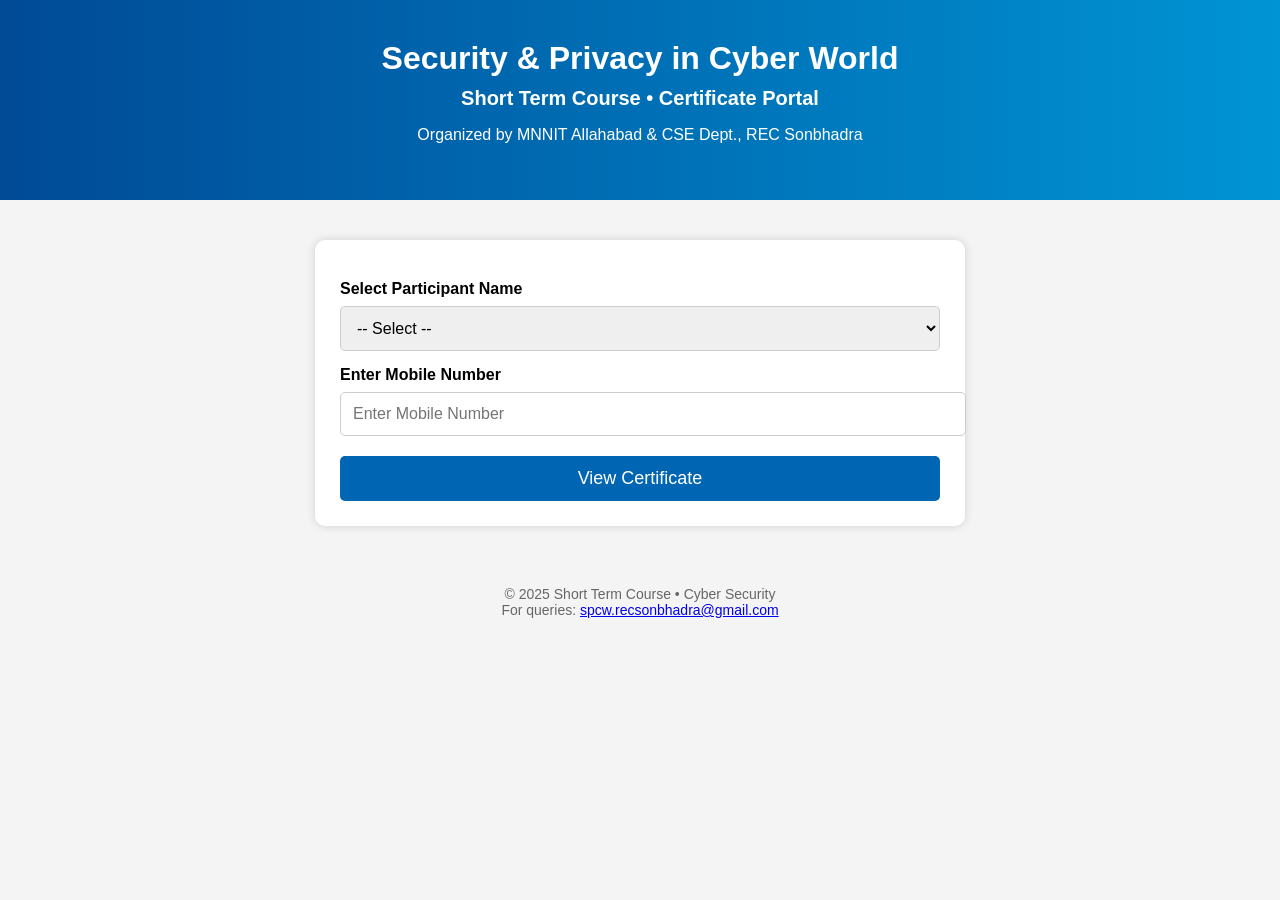
==== index.html @ 75cb882a "security enhanced" ====
<!DOCTYPE html>
<html lang="en">
<head>
  <meta charset="UTF-8" />
  <meta name="viewport" content="width=device-width, initial-scale=1.0" />
  <title>STC Certificate Portal</title>
 <link rel="stylesheet" href="style.css" />
</head>
<body>
  <div class="header">
    <h1>Security & Privacy in Cyber World</h1>
    <h3>Short Term Course • Certificate Portal</h3>
    <p>Organized by MNNIT Allahabad & CSE Dept., REC Sonbhadra</p>
  </div>

  <div class="container">
    <label>Select Participant Name</label>
    <select id="nameDropdown">
      <option value="">-- Select --</option>
    </select>

    <label>Enter Mobile Number</label>
    <input id="phoneInput" type="text" placeholder="Enter Mobile Number" />

    <button onclick="showCertificate()">View Certificate</button>

    <div id="certificateBox"></div>
  </div>

  <div class="footer">
    © 2025 Short Term Course • Cyber Security<br>For queries: <a href="mailto:spcw.recsonbhadra@gmail.com">spcw.recsonbhadra@gmail.com</a>
  </div>

 <script src="script.js"></script>
</body>
</html>
---- style.css ----
body {
      margin: 0;
      font-family: Arial, sans-serif;
      background: #f4f4f4;
    }

    /* Header Inspired by Poster */
    .header {
      background: linear-gradient(to right, #004a96, #0094d4);
      color: white;
      padding: 40px 20px;
      text-align: center;
    }

    .header h1 {
      margin: 0;
      font-size: 32px;
      font-weight: bold;
    }

    .header h3 {
      margin: 10px 0 0;
      font-size: 20px;
    }

    .container {
      max-width: 600px;
      background: white;
      margin: 40px auto;
      padding: 25px;
      border-radius: 10px;
      box-shadow: 0 0 10px rgba(0, 0, 0, 0.15);
    }

    label {
      font-weight: bold;
      display: block;
      margin-top: 15px;
    }

    select, input {
      width: 100%;
      padding: 12px;
      margin-top: 8px;
      border: 1px solid #ccc;
      border-radius: 5px;
      font-size: 16px;
    }

    button {
      width: 100%;
      padding: 12px;
      background: #0066b3;
      color: white;
      border: none;
      margin-top: 20px;
      font-size: 18px;
      cursor: pointer;
      border-radius: 5px;
    }

    button:hover {
      background: #004f8a;
    }

    #certificateBox {
      margin-top: 25px;
      padding: 20px;
      background: #e8f4ff;
      border-left: 5px solid #007acc;
      display: none;
      border-radius: 5px;
    }

    .footer {
      text-align: center;
      padding: 20px;
      font-size: 14px;
      color: #666;
    }
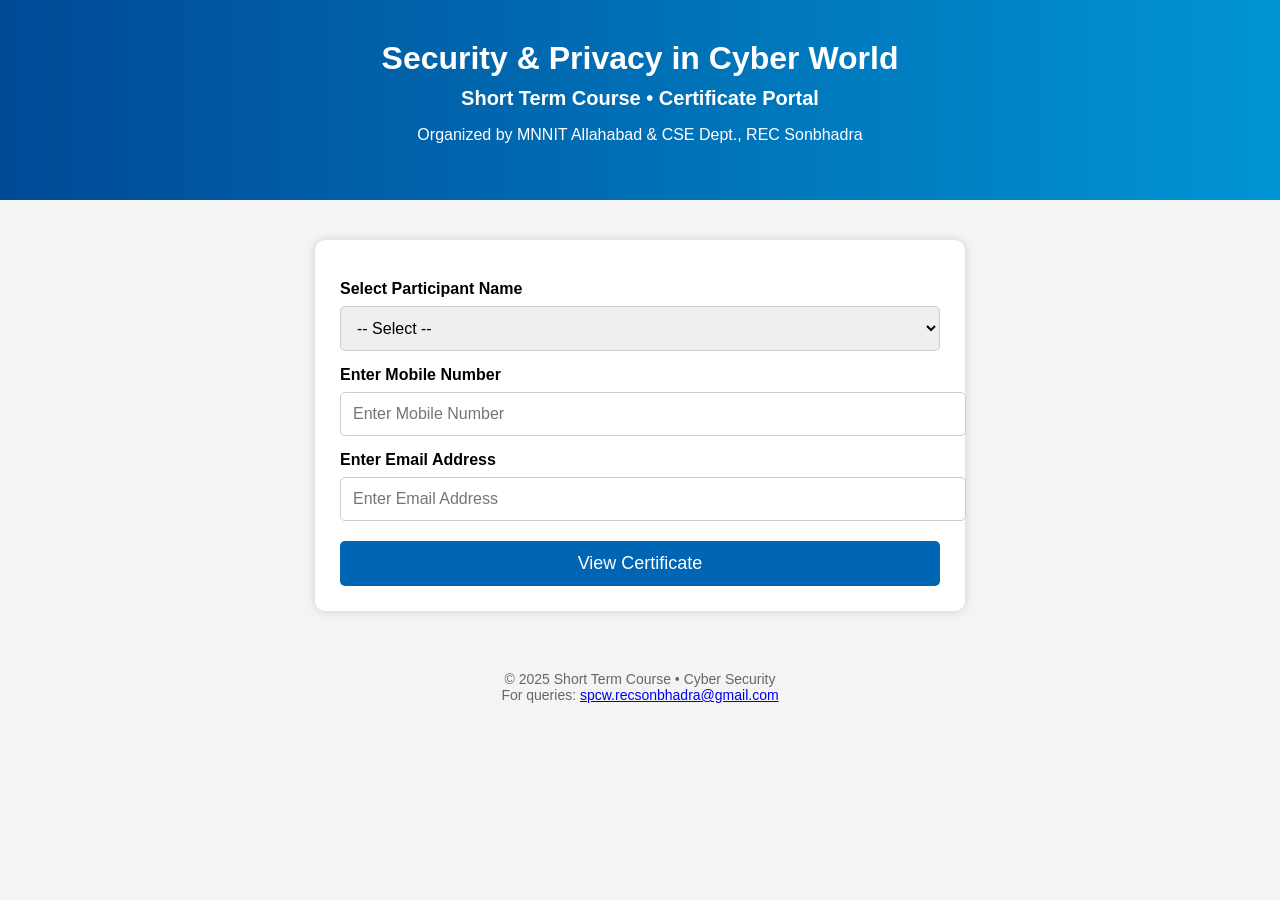
==== commit c56a6600: "ADD EMAIL SECTION IN IT" ====
--- a/index.html
+++ b/index.html
@@ -4,7 +4,7 @@
   <meta charset="UTF-8" />
   <meta name="viewport" content="width=device-width, initial-scale=1.0" />
   <title>STC Certificate Portal</title>
- <link rel="stylesheet" href="style.css" />
+  <link rel="stylesheet" href="style.css" />
 </head>
 <body>
   <div class="header">
@@ -14,6 +14,7 @@
   </div>
 
   <div class="container">
+
     <label>Select Participant Name</label>
     <select id="nameDropdown">
       <option value="">-- Select --</option>
@@ -22,15 +23,20 @@
     <label>Enter Mobile Number</label>
     <input id="phoneInput" type="text" placeholder="Enter Mobile Number" />
 
+    <!-- ✅ New Email Section Added -->
+    <label>Enter Email Address</label>
+    <input id="emailInput" type="email" placeholder="Enter Email Address" />
+
     <button onclick="showCertificate()">View Certificate</button>
 
     <div id="certificateBox"></div>
   </div>
 
   <div class="footer">
-    © 2025 Short Term Course • Cyber Security<br>For queries: <a href="mailto:spcw.recsonbhadra@gmail.com">spcw.recsonbhadra@gmail.com</a>
+    © 2025 Short Term Course • Cyber Security<br>
+    For queries: <a href="mailto:spcw.recsonbhadra@gmail.com">spcw.recsonbhadra@gmail.com</a>
   </div>
 
- <script src="script.js"></script>
+  <script src="script.js"></script>
 </body>
 </html>
--- a/style.css
+++ b/style.css
@@ -4,7 +4,7 @@
       background: #f4f4f4;
     }
 
-    /* Header Inspired by Poster */
+    /* Header Inspired by Poster */ 
     .header {
       background: linear-gradient(to right, #004a96, #0094d4);
       color: white;
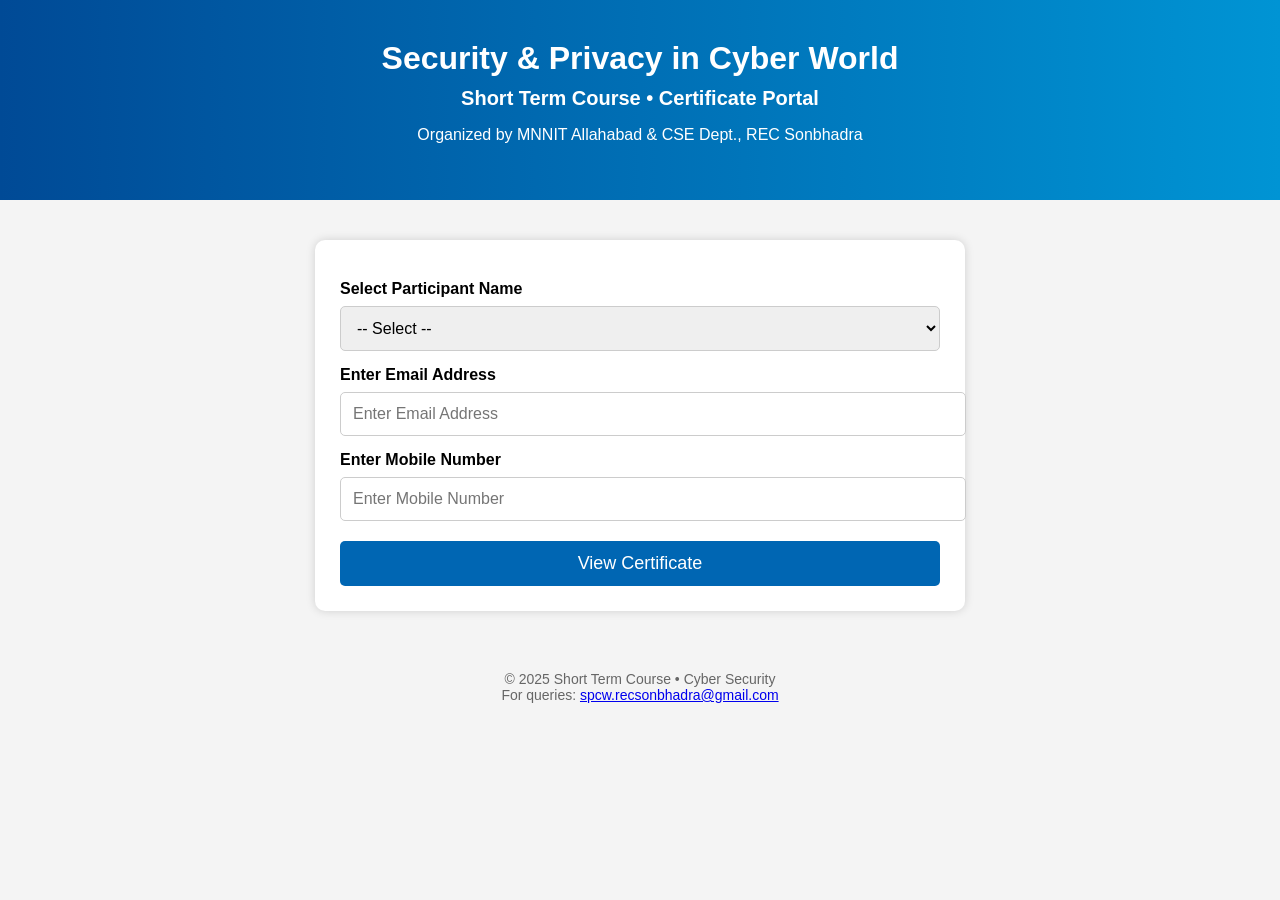
==== commit 3f9fa7ad: "replace the email section" ====
--- a/index.html
+++ b/index.html
@@ -20,12 +20,12 @@
       <option value="">-- Select --</option>
     </select>
 
-    <label>Enter Mobile Number</label>
-    <input id="phoneInput" type="text" placeholder="Enter Mobile Number" />
-
     <!-- ✅ New Email Section Added -->
     <label>Enter Email Address</label>
     <input id="emailInput" type="email" placeholder="Enter Email Address" />
+
+    <label>Enter Mobile Number</label>
+    <input id="phoneInput" type="text" placeholder="Enter Mobile Number" />
 
     <button onclick="showCertificate()">View Certificate</button>
 
--- a/style.css
+++ b/style.css
@@ -25,7 +25,7 @@
 
     .container {
       max-width: 600px;
-      background: white;
+      background: #ffffff;
       margin: 40px auto;
       padding: 25px;
       border-radius: 10px;
